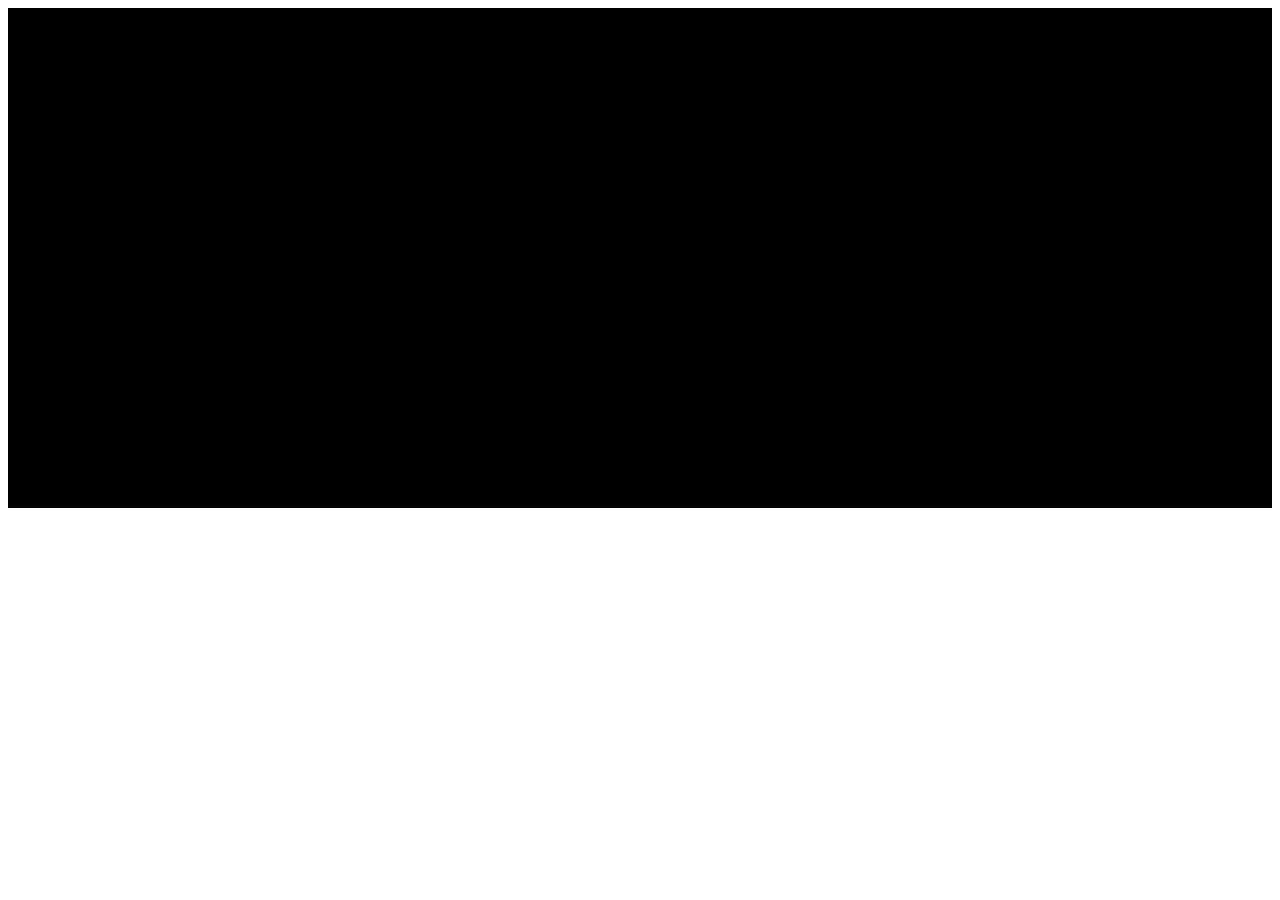
==== catalog/bestSellers.html @ a2f36222 "first commit adaptiveFrontEnd-TRY" ====
<!DOCTYPE html>
<html lang="en">
<head>
    <meta charset="UTF-8">
    <meta name="viewport" content="width=device-width, initial-scale=1.0">
    <meta http-equiv="X-UA-Compatible" content="ie=edge">
    <link rel="stylesheet" href="media.css">
    <title>Document</title>
</head>
<body>
    <div class="bestSellers"></div>
</body>
</html>
---- catalog/media.css ----
.bestSellers{
    background-color: #000;
    height: 500px;
}
.newArrivals{
    background-color: #c51515;
    height: 500px;
}
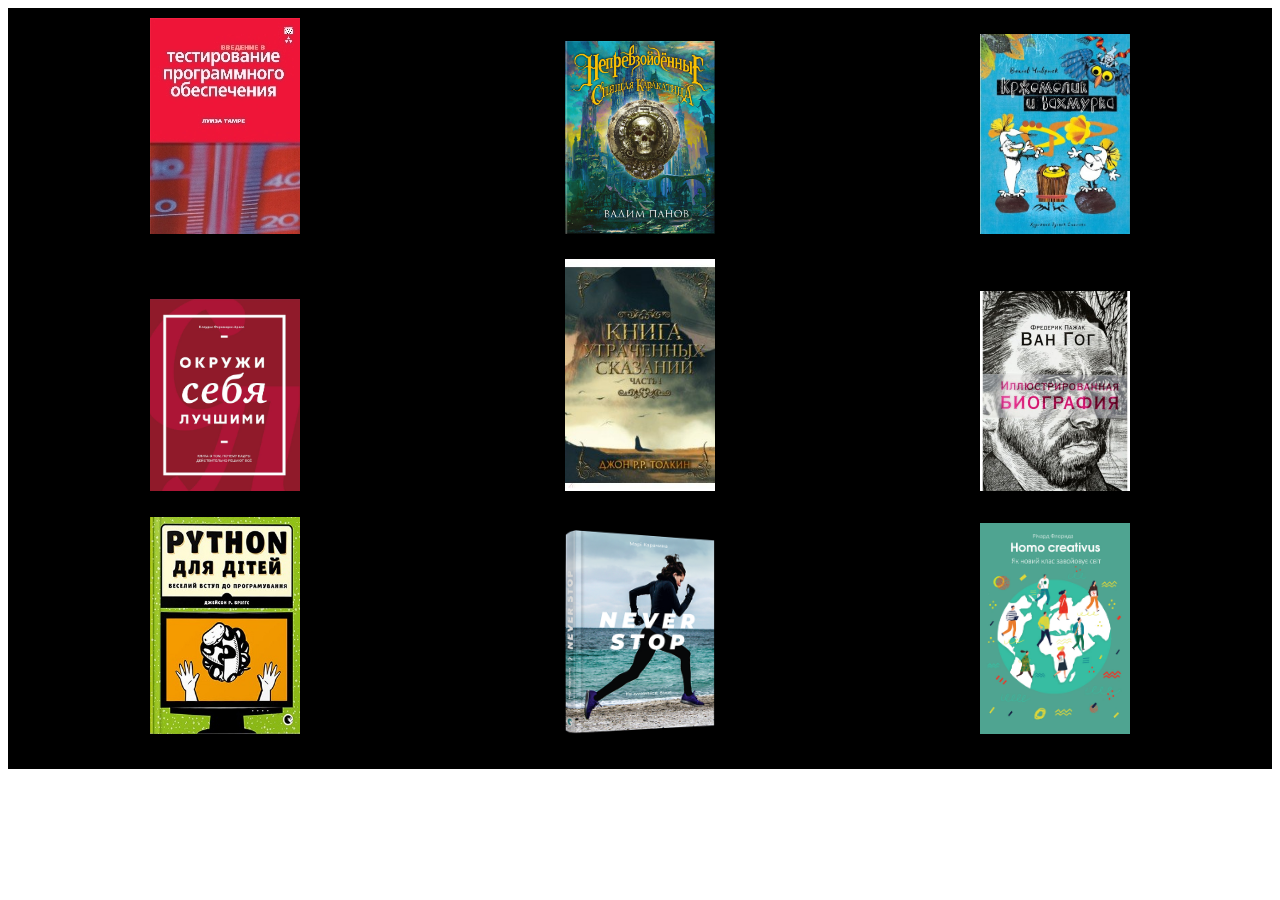
==== commit 75dcf769: "add book-list" ====
--- a/catalog/bestSellers.html
+++ b/catalog/bestSellers.html
@@ -4,10 +4,56 @@
     <meta charset="UTF-8">
     <meta name="viewport" content="width=device-width, initial-scale=1.0">
     <meta http-equiv="X-UA-Compatible" content="ie=edge">
-    <link rel="stylesheet" href="media.css">
+    <link rel="stylesheet" href="mediaCatalog.css">
     <title>Document</title>
 </head>
 <body>
-    <div class="bestSellers"></div>
+    <div class="bestSellers">
+        <div class="book1">
+            <img src="img/1.jpg" alt="">
+            <h1></h1>
+            <p></p>
+        </div>
+        <div class="book2">
+            <img src="img/2.jpg" alt="">
+            <h1></h1>
+            <p></p>
+        </div>
+        <div class="book3">
+            <img src="img/3.jpg" alt="">
+            <h1></h1>
+            <p></p>
+        </div>
+        <div class="book4">
+            <img src="img/4.jpg" alt="">
+            <h1></h1>
+            <p></p>
+        </div>
+        <div class="book5">
+            <img src="img/5.jpg" alt="">
+            <h1></h1>
+            <p></p>
+        </div>
+        <div class="book6">
+            <img src="img/6.jpg" alt="">
+            <h1></h1>
+            <p></p>
+        </div>
+        <div class="book7">
+            <img src="img/7.jpg" alt="">
+            <h1></h1>
+            <p></p>
+        </div>
+        <div class="book8">
+            <img src="img/8.jpg" alt="">
+            <h1></h1>
+            <p></p>
+        </div>
+        <div class="book9">
+            <img src="img/9.jpg" alt="">
+            <h1></h1>
+            <p></p>
+        </div>
+    </div>
 </body>
 </html>--- a/catalog/mediaCatalog.css
+++ b/catalog/mediaCatalog.css
@@ -0,0 +1,49 @@
+.bestSellers{
+    box-sizing: border-box;
+    padding: 10px;
+    display: grid;
+    background-color: #000;
+    width: 100%;
+    height: 100%;
+    grid-template-areas:
+        "book1 book2 book3"
+        "book4 book5 book6"
+        "book7 book8 book9";
+    justify-content: space-around;
+    align-items: baseline;
+}
+.bestSellers div:nth-child(1){
+    grid-area: book1;
+}
+.bestSellers div:nth-child(2){
+    grid-area: book2;
+}
+.bestSellers div:nth-child(3){
+    grid-area: book3;
+}
+.bestSellers div:nth-child(4){
+    grid-area: book4;
+}
+.bestSellers div:nth-child(5){
+    grid-area: book5;
+}
+.bestSellers div:nth-child(6){
+    grid-area: book6;
+}
+.bestSellers div:nth-child(7){
+    grid-area: book7;
+}
+.bestSellers div:nth-child(8){
+    grid-area: book8;
+}
+.bestSellers div:nth-child(9){
+    grid-area: book9;
+}
+.bestSellers img{
+    width: 150px;
+    height: auto;
+}
+.newArrivals{
+    background-color: #c51515;
+    height: 742px;
+}